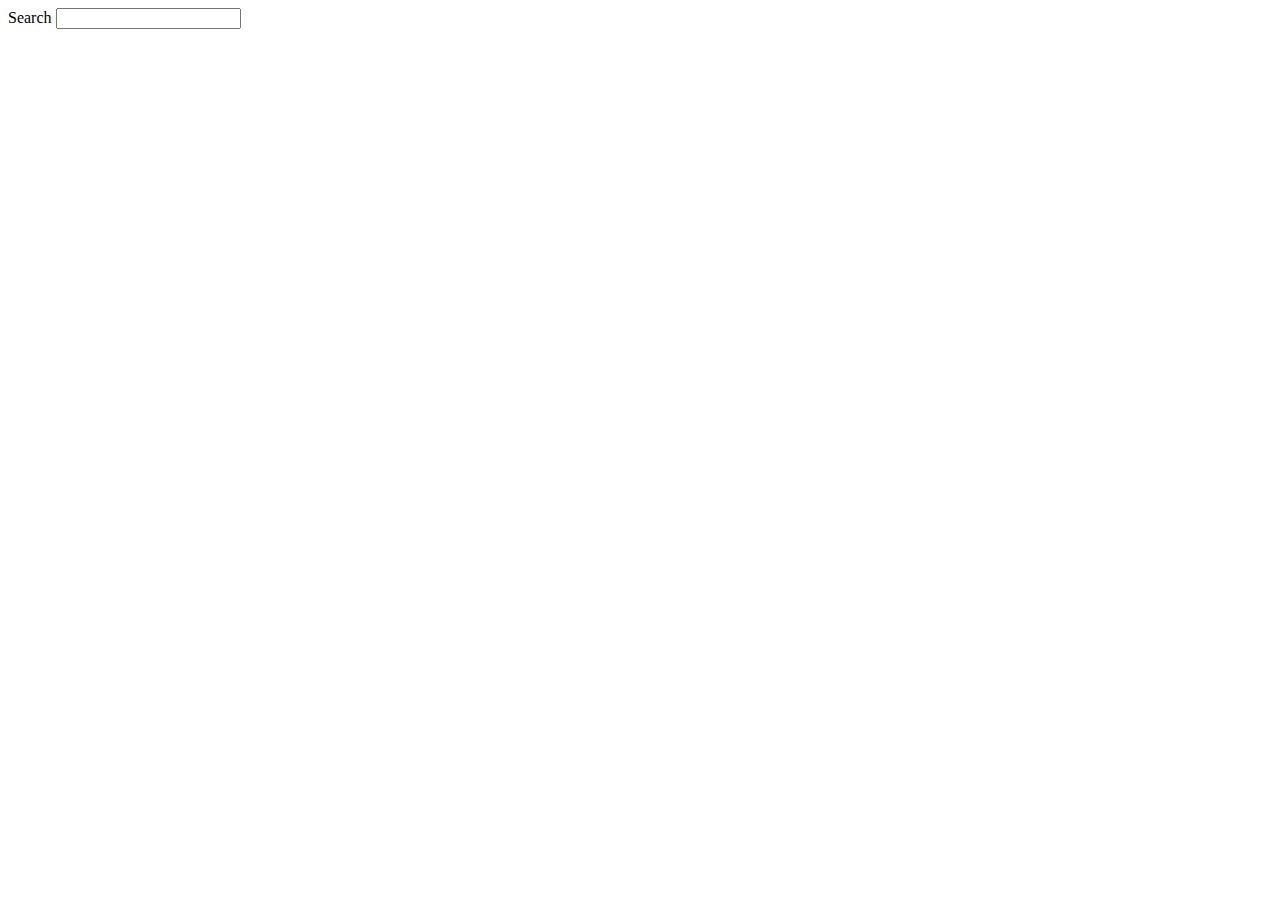
==== index.html @ 45e84234 "innerHTML replaced by textContant and search function working" ====
<!DOCTYPE html>

<head>
    <link rel="stylesheet" href="style.css">
    <script type="module" src="script.js" defer></script>
</head>

<body>
    <div class="search-wrapper">
        <label for="search">Search</label>
        <input type="search" id="search" data-search>
    </div>
    <div class="pass-card" data-pass-card>
        <template data-template>
            <div class="card">
                <div class="title" data-title></div>
                <div class="url" data-url></div>
                <div class="username" data-username></div>
                <div class="password" data-password></div>
            </div>
        </template>
    </div>
</body>

</html>
---- style.css ----
.hide {
    display: none;
}
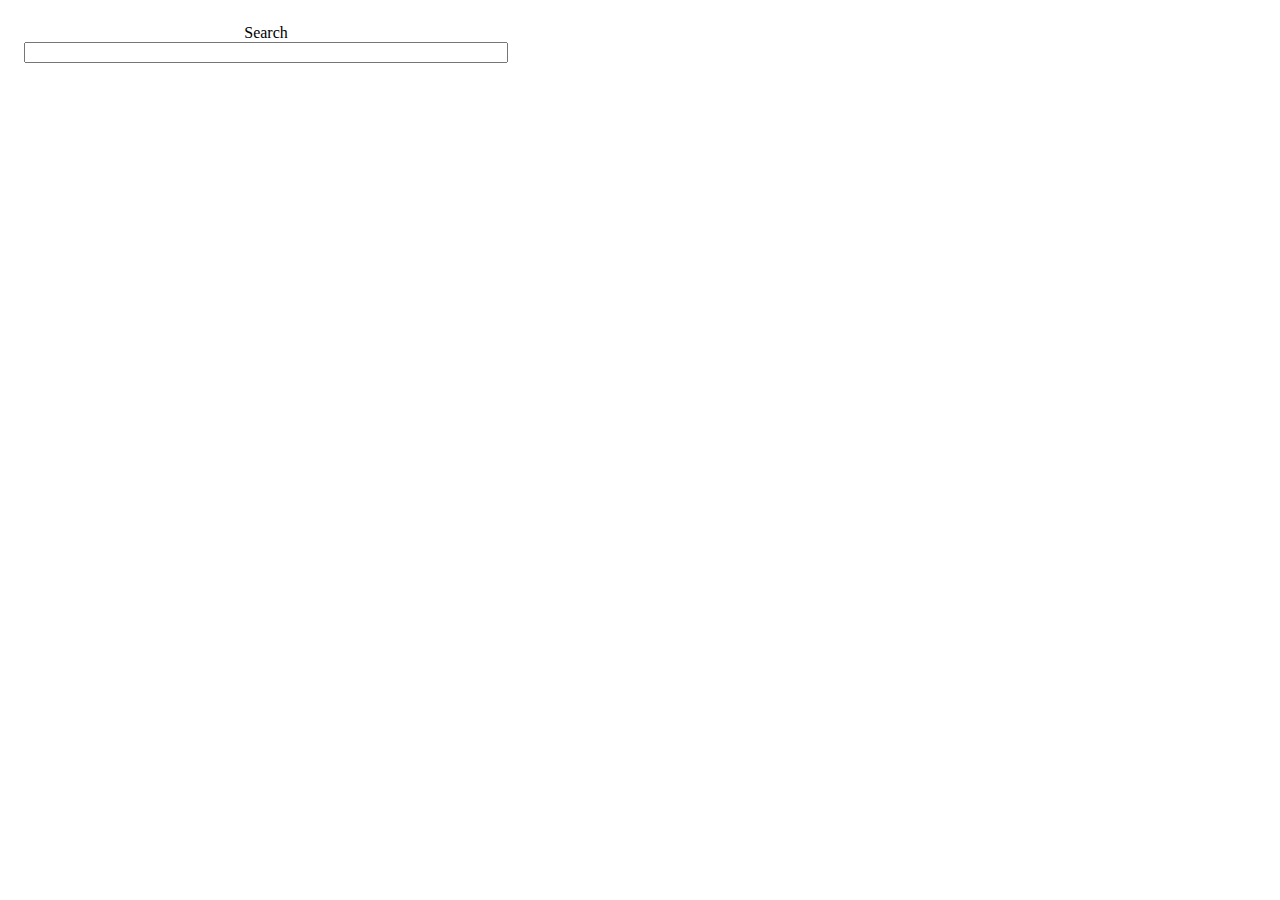
==== commit 0b1dcccf: "added more css" ====
--- a/index.html
+++ b/index.html
@@ -8,15 +8,24 @@
 <body>
     <div class="search-wrapper">
         <label for="search">Search</label>
-        <input type="search" id="search" data-search>
+        <input type="search" data-search>
     </div>
     <div class="pass-card" data-pass-card>
         <template data-template>
             <div class="card">
-                <div class="title" data-title></div>
-                <div class="url" data-url></div>
-                <div class="username" data-username></div>
-                <div class="password" data-password></div>
+                <div data-title></div>
+                <div data-url></div>
+                <div class="username">
+                    <div data-username></div>
+                    <button copy-username>COPY</button>
+                </div>
+                <div class="password">
+                    <div data-password></div>
+                    <div>
+                        <button>SHOW</button>
+                        <button>COPY</button>
+                    </div>
+                </div>
             </div>
         </template>
     </div>
--- a/style.css
+++ b/style.css
@@ -1,3 +1,37 @@
+html {
+    width: 500px;
+    padding: 1rem;
+}
+
+.search-wrapper {
+    display: flex;
+    flex-direction: column;
+    font-size: 1rem;
+    text-align: center;
+}
+
+.card {
+    display: flex;
+    flex-direction: column;
+    font-size: 1rem;
+    margin: 1rem 0;
+    padding: .25rem;
+    border: .050rem solid black;
+    border-radius: .5rem;
+}
+
+.username {
+    display: flex;
+    flex-direction: row;
+    justify-content: space-between;
+}
+
+.password {
+    display: flex;
+    flex-direction: row;
+    justify-content: space-between;
+}
+
 .hide {
     display: none;
 }